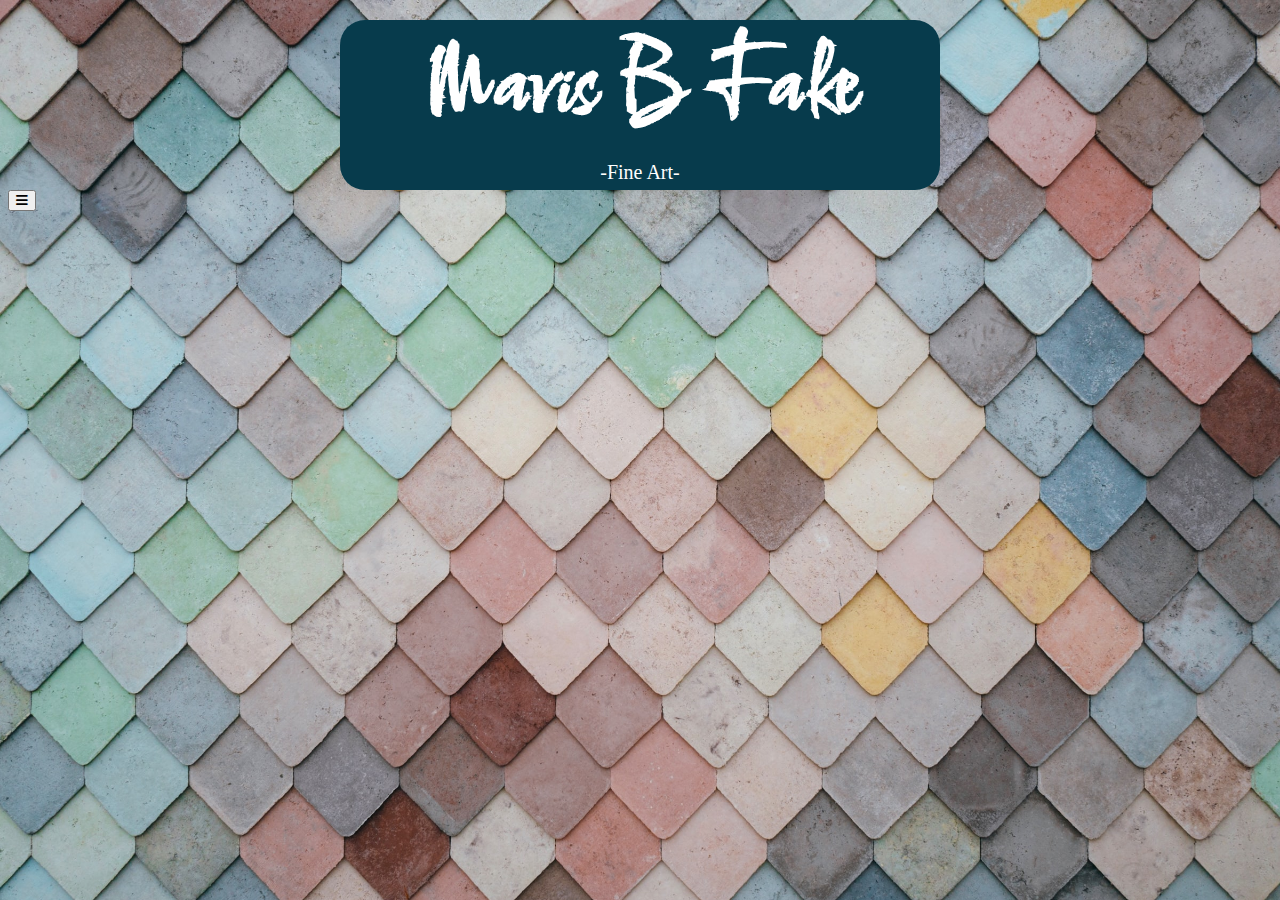
==== Artist Website/Index.html @ 9c8a5596 "Started practice site." ====
<!DOCTYPE html>
<html lang="en">

<head>
    <meta charset="UTF-8">
    <meta http-equiv="X-UA-Compatible" content="IE=edge">
    <meta name="viewport" content="width=device-width, initial-scale=1.0">
    <title>MBFake</title>
    <link rel="stylesheet" href="app.css">
    <link rel="preconnect" href="https://fonts.googleapis.com">
    <link rel="preconnect" href="https://fonts.gstatic.com" crossorigin>
    <link href="https://fonts.googleapis.com/css2?family=Comforter+Brush&display=swap" rel="stylesheet">
    <link rel="stylesheet" href="https://cdnjs.cloudflare.com/ajax/libs/font-awesome/6.0.0-beta2/css/all.min.css">
</head>

<body>
    <nav>
        <div id="heading">
            <h1>Mavis B Fake</h1>
            <h2>-Fine Art-</h2>
        </div>

        <button id="open">
            <i class="fas fa-bars"></i>
        </button>
    </nav>
</body>

</html>
---- Artist Website/app.css ----
body {
    background-image: url("img2.jpg");
    background-size: cover;   
}

#heading {
    width: 600px;
    height: 170px;
    background-color: #073b4c;
    border-radius: 25px;
    margin: auto;
}


h1 {
    font-family: Comforter Brush;
    color: white;
    font-weight: bold;
    font-size: 100px;
    text-align: center;
    margin-bottom: 0;
    margin-top: 20px;
    padding-bottom: 0;
    box-sizing: content-box;
}

h2 {
    color: white;
    font-size: 20px;
    text-align: center;
    font-weight: lighter;
    margin-top: 0;
    padding-bottom: 2px;
    padding-top: 0;
    }

button {
    position: fixed;
}
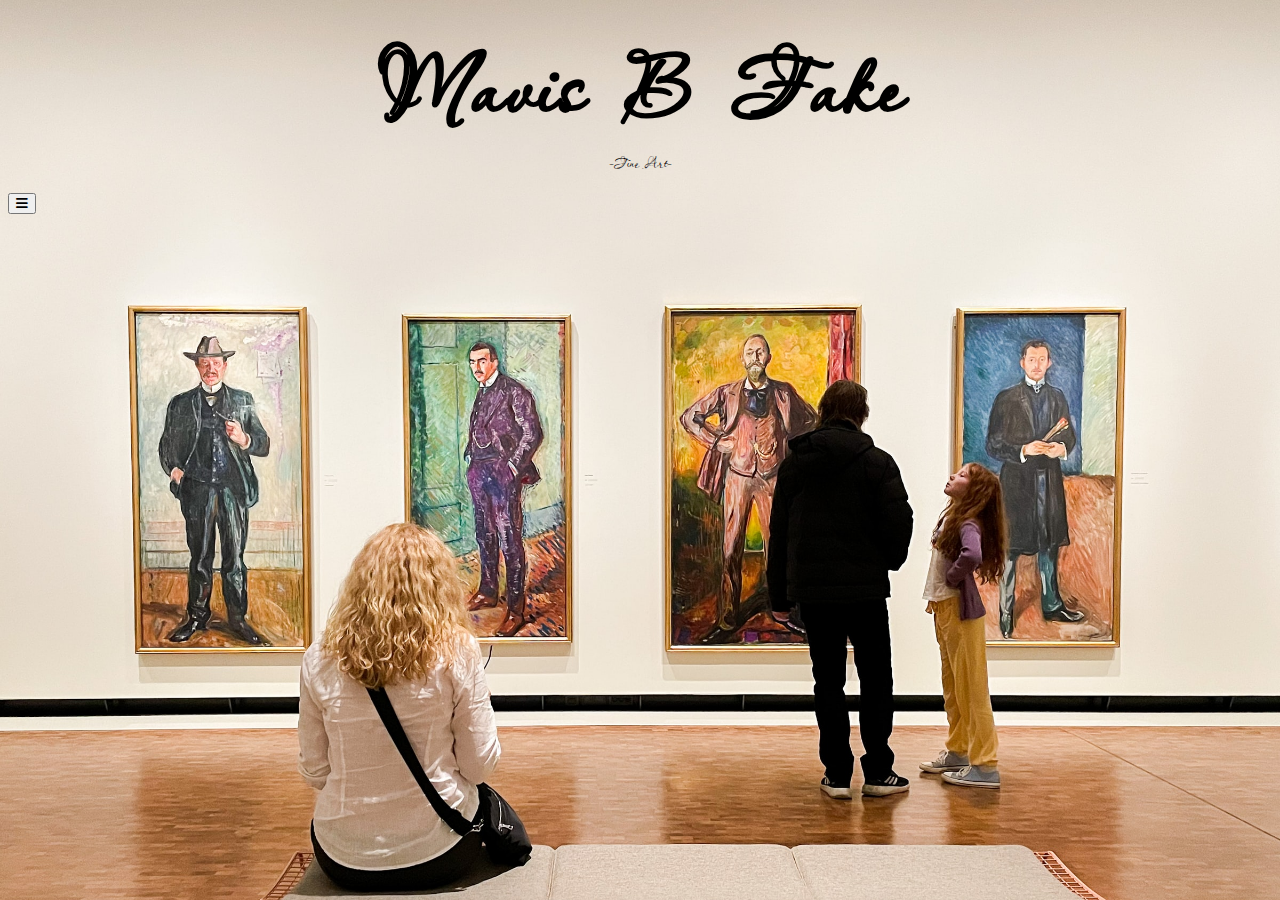
==== commit 702e2ab3: "Complete simple photo website." ====
--- a/Artist Website/Index.html
+++ b/Artist Website/Index.html
@@ -9,7 +9,7 @@
     <link rel="stylesheet" href="app.css">
     <link rel="preconnect" href="https://fonts.googleapis.com">
     <link rel="preconnect" href="https://fonts.gstatic.com" crossorigin>
-    <link href="https://fonts.googleapis.com/css2?family=Comforter+Brush&display=swap" rel="stylesheet">
+    <link href="https://fonts.googleapis.com/css2?family=Passions+Conflict&display=swap" rel="stylesheet">
     <link rel="stylesheet" href="https://cdnjs.cloudflare.com/ajax/libs/font-awesome/6.0.0-beta2/css/all.min.css">
 </head>
 
--- a/Artist Website/app.css
+++ b/Artist Website/app.css
@@ -1,22 +1,22 @@
 body {
     background-image: url("img2.jpg");
     background-size: cover;   
+    font-family: 'Passions Conflict', cursive;
 }
 
-#heading {
+/* #heading {
     width: 600px;
     height: 170px;
     background-color: #073b4c;
     border-radius: 25px;
     margin: auto;
-}
+} */
 
 
 h1 {
-    font-family: Comforter Brush;
-    color: white;
+    color: black;
     font-weight: bold;
-    font-size: 100px;
+    font-size: 120px;
     text-align: center;
     margin-bottom: 0;
     margin-top: 20px;
@@ -25,7 +25,7 @@
 }
 
 h2 {
-    color: white;
+    color: black;
     font-size: 20px;
     text-align: center;
     font-weight: lighter;
@@ -34,6 +34,7 @@
     padding-top: 0;
     }
 
-button {
-    position: fixed;
+#open i {
+    border: none;
+    
 }